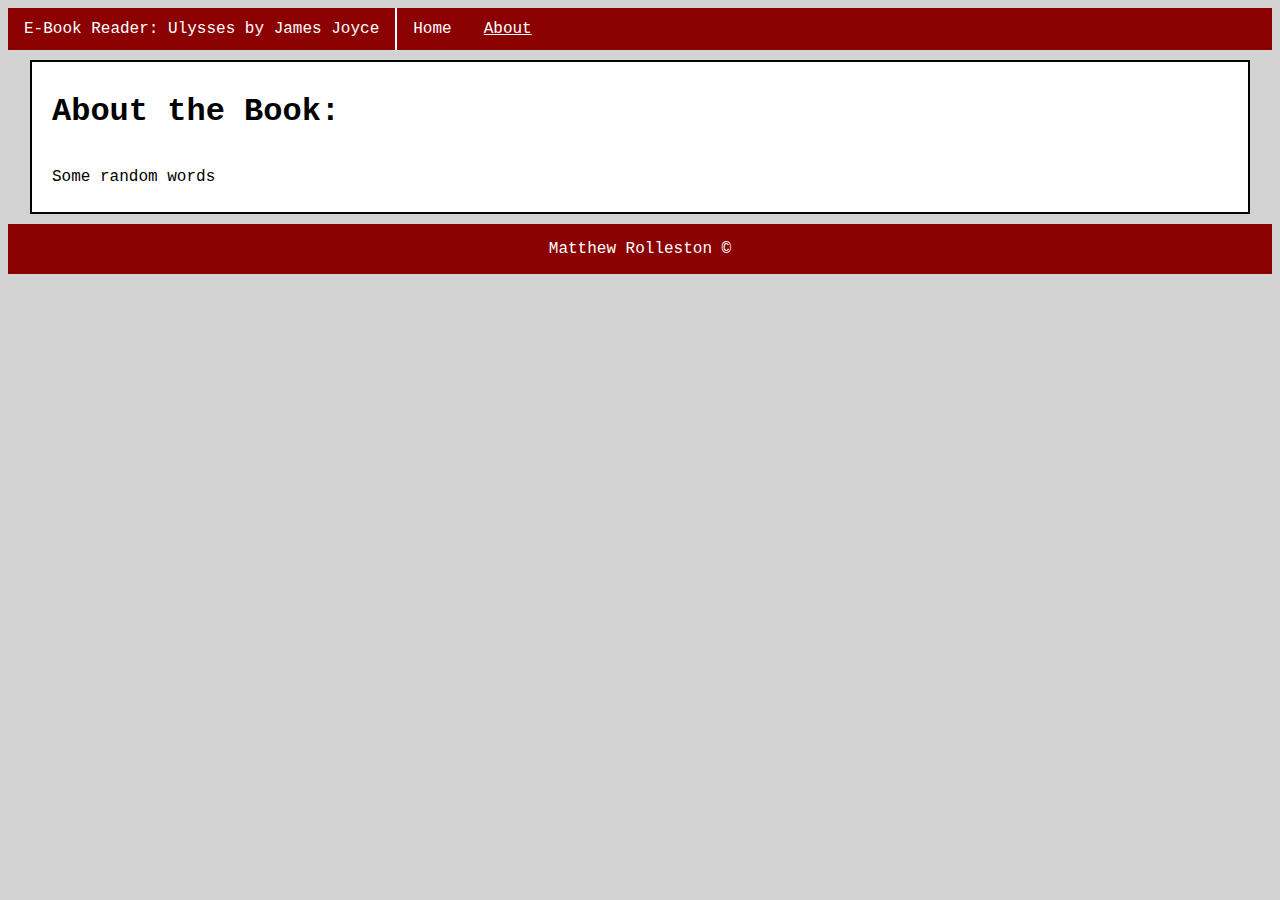
==== COMPX161/Project/about.html @ 1e4b40a5 "." ====
<!DOCTYPE html>
<html>
    <head>
        <title>COMPX161 Project</title>
        <meta name="viewport" content="width=device-width, initial-scale=1.0" charset="UTF-8" />
        <link rel="stylesheet" type="text/css" href="main.css"  />
    </head>
    <body>
        <header>
            <ul>
                <li id="title">E-Book Reader: Ulysses by James Joyce</li>
                <li><a href="index.html">Home</a></li>
                <li><a href="about.html" class="active">About</a></li>
            </ul>
        </header>
        <div class="container">
            <h1 class="content">About the Book:</h1>
            <p class="content">Some random words</p>
        </div>
        <footer>
            <p>Matthew Rolleston &copy;</p>
        </footer>
    </body>
</html>
---- COMPX161/Project/main.css ----
html{
    padding: 0;
    margin: 0;

    font-family: 'Courier New', Courier, monospace;
    background-color: lightgray;
}

/* NAVIGATION BAR styles */

ul{
    margin: 0;
    padding: 0;
    list-style-type: none;
    overflow: hidden;
    background-color: darkred;
}

li{
    display: inline;
    float: left;
}

#title{
    padding-left: 0;
    padding-right: 16px;
    padding-top: 12px;
    padding-bottom: 12px;

    border-right: 2px solid white;
}

li a, #title{
    display: block;
    text-align: center;
    padding: 12px 16px;

    text-decoration: none;
    color: white;
}

li a:hover{
    text-decoration: underline;
}

li .active{
    text-decoration: underline;
}

/* CONTAINER AND CONTENT styles */

.container{
    margin-top: 10px;
    margin-bottom: 10px;
    margin-left: auto;
    margin-right: auto;
    padding: 10px 0px;
    width: 95vw;

    background-color: white;
    border: 2px solid black;
    
    display: flex;
    flex-direction: column;
    justify-content: space-around;
}

.content{
    margin-left: 20px;
}

/* FOOTER styles */

footer{
    margin: 0;
    padding: 0;

    background-color: darkred;
    overflow: hidden;
}

footer p{
    color: white;
    text-align: center;
}
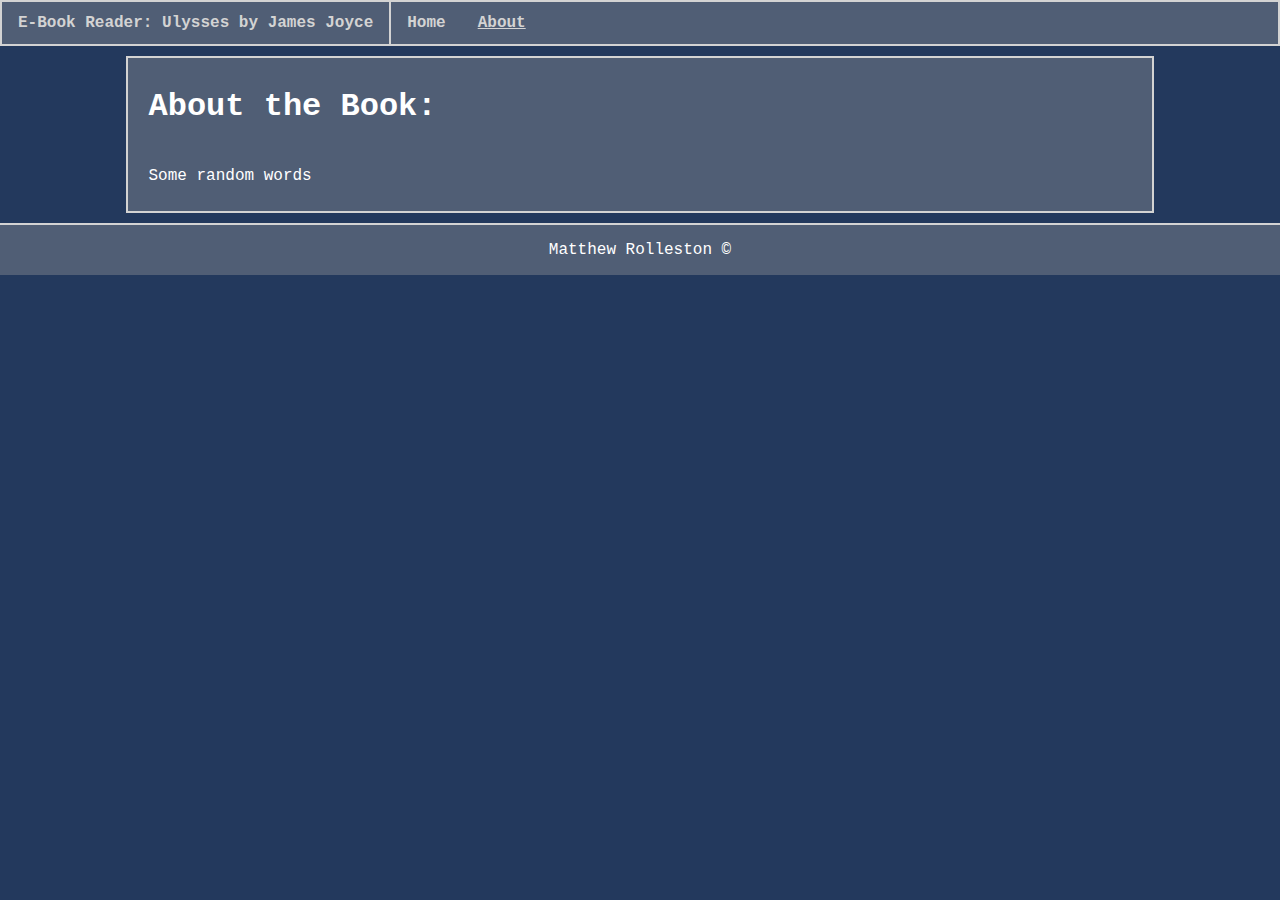
==== commit bc48ed85: "finish prac 2 102" ====
--- a/COMPX161/Project/about.html
+++ b/COMPX161/Project/about.html
@@ -6,16 +6,16 @@
         <link rel="stylesheet" type="text/css" href="main.css"  />
     </head>
     <body>
-        <header>
+        <nav>
             <ul>
                 <li id="title">E-Book Reader: Ulysses by James Joyce</li>
                 <li><a href="index.html">Home</a></li>
                 <li><a href="about.html" class="active">About</a></li>
             </ul>
-        </header>
+        </nav>
         <div class="container">
-            <h1 class="content">About the Book:</h1>
-            <p class="content">Some random words</p>
+            <h1 class="content" style="margin-left: 2%; margin-top: 2%;">About the Book:</h1>
+            <p class="content" style="margin-left: 2%; margin-top: 2%;">Some random words</p>
         </div>
         <footer>
             <p>Matthew Rolleston &copy;</p>
--- a/COMPX161/Project/main.css
+++ b/COMPX161/Project/main.css
@@ -3,17 +3,31 @@
     margin: 0;
 
     font-family: 'Courier New', Courier, monospace;
-    background-color: lightgray;
+}
+
+body{
+    margin: 0;
+
+    background-color: #23395d;
+    display: flex;
+    flex-direction: column;
 }
 
 /* NAVIGATION BAR styles */
+
+nav{
+    margin: 0;
+    padding: 0;
+
+    background-color: #505E75;
+    border: 2px solid lightgray;
+}
 
 ul{
     margin: 0;
     padding: 0;
     list-style-type: none;
     overflow: hidden;
-    background-color: darkred;
 }
 
 li{
@@ -27,7 +41,7 @@
     padding-top: 12px;
     padding-bottom: 12px;
 
-    border-right: 2px solid white;
+    border-right: 2px solid lightgray;
 }
 
 li a, #title{
@@ -36,7 +50,8 @@
     padding: 12px 16px;
 
     text-decoration: none;
-    color: white;
+    font-weight: bold;
+    color: lightgray;
 }
 
 li a:hover{
@@ -55,27 +70,46 @@
     margin-left: auto;
     margin-right: auto;
     padding: 10px 0px;
-    width: 95vw;
+    width: 80vw;
+    height: auto;
 
-    background-color: white;
-    border: 2px solid black;
-    
+    background-color: #505E75;
+    color: white;
+    border: 2px solid lightgray;
+
     display: flex;
     flex-direction: column;
-    justify-content: space-around;
 }
 
-.content{
-    margin-left: 20px;
+.about{
+    display: flex;
+    flex-direction: row;
 }
 
+textarea{
+    display: block;
+    height: 700px;
+    width: 35%;
+
+    margin-top: 2%;
+    margin-left: auto;
+    margin-right: auto;
+
+    background-color: #23395d;
+    color: white;
+    text-align: center;
+}
 /* FOOTER styles */
 
 footer{
-    margin: 0;
     padding: 0;
+    left: 0;
+    bottom: 0;
+    width: 100%;
 
-    background-color: darkred;
+    background-color: #505E75;
+    border-top: 2px solid lightgray;
+
     overflow: hidden;
 }
 
